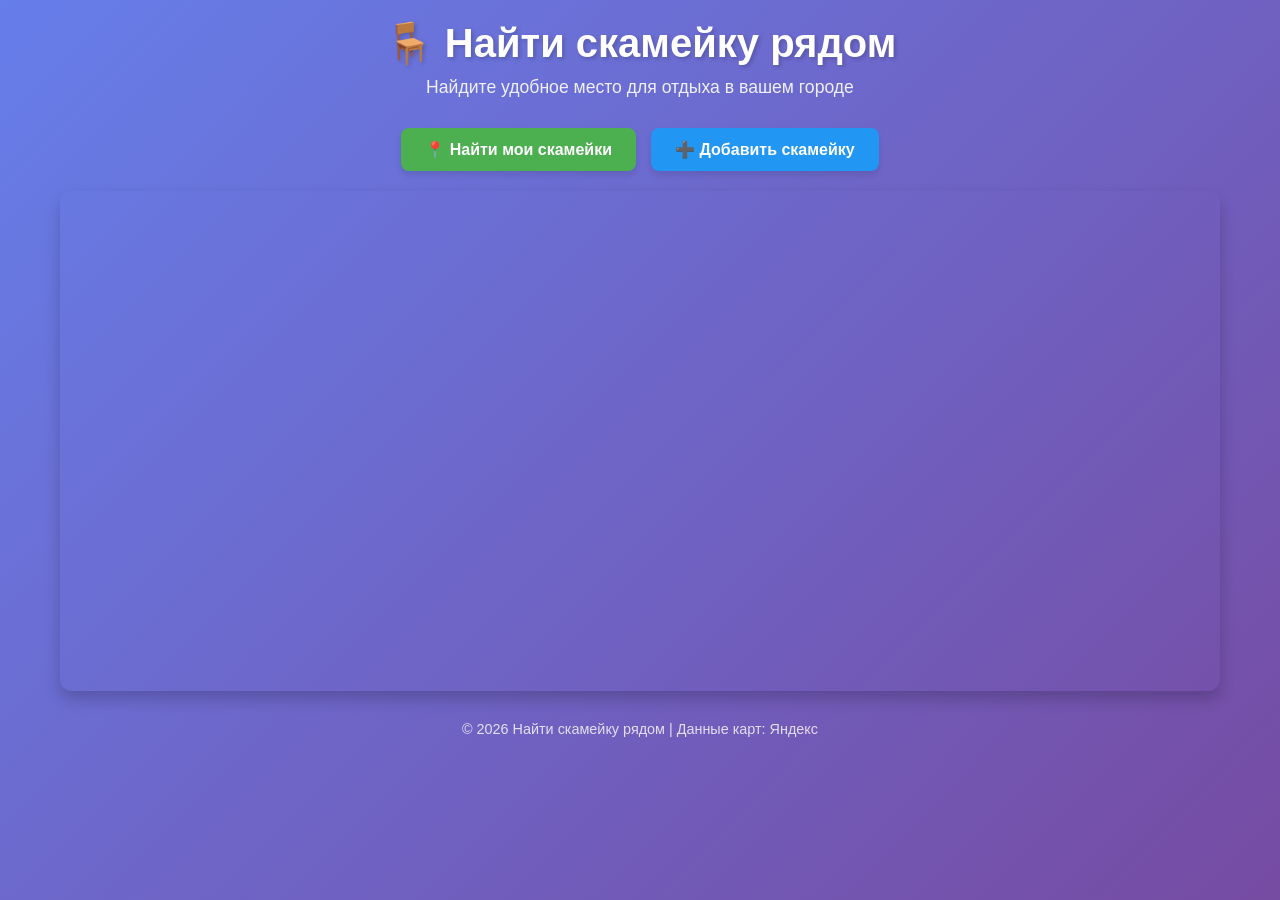
==== index.html @ a8dd97f5 "initial commit" ====
<!DOCTYPE html>
<html lang="ru">
<head>
    <meta charset="UTF-8">
    <meta name="viewport" content="width=device-width, initial-scale=1.0">
    <title>Найти скамейку рядом</title>
    <link rel="stylesheet" href="styles.css">
    <script src="https://api-maps.yandex.ru/2.1/?apikey=73dd9353-c03b-4e4c-a6f4-7a626720133d&lang=ru_RU" type="text/javascript"></script>
</head>
<body>
    <div class="app">
        <header>
            <h1>🪑 Найти скамейку рядом</h1>
            <p class="subtitle">Найдите удобное место для отдыха в вашем городе</p>
        </header>

        <main>
            <div class="controls">
                <button id="locateBtn" class="btn btn-primary">
                    📍 Найти мои скамейки
                </button>
                <button id="addBenchBtn" class="btn btn-secondary">
                    ➕ Добавить скамейку
                </button>
            </div>

            <div id="map"></div>

            <div id="infoPanel" class="info-panel hidden">
                <h2>Скамейки рядом с вами</h2>
                <div id="benchList" class="bench-list"></div>
            </div>

            <div id="addBenchModal" class="modal hidden">
                <div class="modal-content">
                    <span class="close">&times;</span>
                    <h2>Добавить новую скамейку</h2>
                    <form id="addBenchForm">
                        <div class="form-group">
                            <label for="benchName">Название / Описание</label>
                            <input type="text" id="benchName" placeholder="Например: у парка, у фонтана" required>
                        </div>
                        <div class="form-group">
                            <label for="benchComment">Комментарий</label>
                            <textarea id="benchComment" placeholder="Особенности скамейки (тенистое место, вид и т.д.)"></textarea>
                        </div>
                        <div class="form-group">
                            <label for="benchEmail">Ваш email (для связи)</label>
                            <input type="email" id="benchEmail" placeholder="example@email.com" required>
                        </div>
                        <div class="form-group">
                            <label for="benchPhoto">Фото скамейки</label>
                            <input type="file" id="benchPhoto" accept="image/*">
                            <div id="photoPreview" class="photo-preview"></div>
                        </div>
                        <div class="form-group">
                            <label>Координаты (кликните на карте)</label>
                            <input type="text" id="benchCoords" placeholder="Нажмите на карту, чтобы выбрать место" readonly required>
                        </div>
                        <button type="submit" class="btn btn-primary">Добавить скамейку</button>
                    </form>
                </div>
            </div>
        </main>

        <footer>
            <p>© 2026 Найти скамейку рядом | Данные карт: Яндекс</p>
        </footer>
    </div>

    <script src="app.js"></script>
</body>
</html>
---- styles.css ----
* {
    margin: 0;
    padding: 0;
    box-sizing: border-box;
}

body {
    font-family: -apple-system, BlinkMacSystemFont, 'Segoe UI', Roboto, Oxygen, Ubuntu, sans-serif;
    background: linear-gradient(135deg, #667eea 0%, #764ba2 100%);
    min-height: 100vh;
    color: #333;
}

.app {
    max-width: 1200px;
    margin: 0 auto;
    padding: 20px;
}

header {
    text-align: center;
    color: white;
    margin-bottom: 30px;
}

header h1 {
    font-size: 2.5rem;
    margin-bottom: 10px;
    text-shadow: 2px 2px 4px rgba(0, 0, 0, 0.2);
}

.subtitle {
    font-size: 1.1rem;
    opacity: 0.9;
}

.controls {
    display: flex;
    gap: 15px;
    justify-content: center;
    margin-bottom: 20px;
    flex-wrap: wrap;
}

.btn {
    padding: 12px 24px;
    border: none;
    border-radius: 8px;
    font-size: 1rem;
    font-weight: 600;
    cursor: pointer;
    transition: all 0.3s ease;
    box-shadow: 0 4px 6px rgba(0, 0, 0, 0.1);
}

.btn:hover {
    transform: translateY(-2px);
    box-shadow: 0 6px 12px rgba(0, 0, 0, 0.15);
}

.btn-primary {
    background: #4CAF50;
    color: white;
}

.btn-secondary {
    background: #2196F3;
    color: white;
}

#map {
    width: 100%;
    height: 500px;
    border-radius: 12px;
    box-shadow: 0 8px 16px rgba(0, 0, 0, 0.2);
    margin-bottom: 20px;
}

.info-panel {
    background: white;
    border-radius: 12px;
    padding: 20px;
    box-shadow: 0 4px 12px rgba(0, 0, 0, 0.1);
}

.info-panel h2 {
    color: #333;
    margin-bottom: 15px;
    font-size: 1.5rem;
}

.bench-list {
    display: grid;
    gap: 15px;
}

.bench-item {
    background: #f8f9fa;
    padding: 15px;
    border-radius: 8px;
    border-left: 4px solid #4CAF50;
    transition: all 0.3s ease;
}

.bench-item:hover {
    background: #e8f5e9;
    transform: translateX(5px);
}

.bench-item h3 {
    color: #2e7d32;
    margin-bottom: 5px;
}

.bench-item p {
    color: #666;
    font-size: 0.9rem;
}

.bench-item .distance {
    display: inline-block;
    background: #4CAF50;
    color: white;
    padding: 3px 8px;
    border-radius: 12px;
    font-size: 0.8rem;
    margin-top: 8px;
}

.modal {
    position: fixed;
    top: 0;
    left: 0;
    width: 100%;
    height: 100%;
    background: rgba(0, 0, 0, 0.5);
    display: flex;
    align-items: center;
    justify-content: center;
    z-index: 1000;
}

.modal-content {
    background: white;
    padding: 30px;
    border-radius: 12px;
    max-width: 500px;
    width: 90%;
    max-height: 90vh;
    overflow-y: auto;
    position: relative;
    box-shadow: 0 10px 30px rgba(0, 0, 0, 0.3);
}

.close {
    position: absolute;
    right: 20px;
    top: 15px;
    font-size: 2rem;
    cursor: pointer;
    color: #999;
    transition: color 0.3s;
}

.close:hover {
    color: #333;
}

.modal-content h2 {
    margin-bottom: 20px;
    color: #333;
}

.form-group {
    margin-bottom: 20px;
}

.form-group label {
    display: block;
    margin-bottom: 8px;
    font-weight: 600;
    color: #555;
}

.form-group input,
.form-group textarea {
    width: 100%;
    padding: 10px;
    border: 2px solid #e0e0e0;
    border-radius: 6px;
    font-size: 1rem;
    transition: border-color 0.3s;
}

.form-group input:focus,
.form-group textarea:focus {
    outline: none;
    border-color: #4CAF50;
}

.form-group textarea {
    resize: vertical;
    min-height: 80px;
}

.photo-preview {
    margin-top: 10px;
    max-width: 100%;
    border-radius: 8px;
    overflow: hidden;
    display: none;
}

.photo-preview img {
    width: 100%;
    height: auto;
    display: block;
}

.hidden {
    display: none !important;
}

footer {
    text-align: center;
    color: white;
    margin-top: 30px;
    opacity: 0.8;
    font-size: 0.9rem;
}

@media (max-width: 768px) {
    header h1 {
        font-size: 1.8rem;
    }

    .controls {
        flex-direction: column;
    }

    .btn {
        width: 100%;
    }

    #map {
        height: 400px;
    }
}
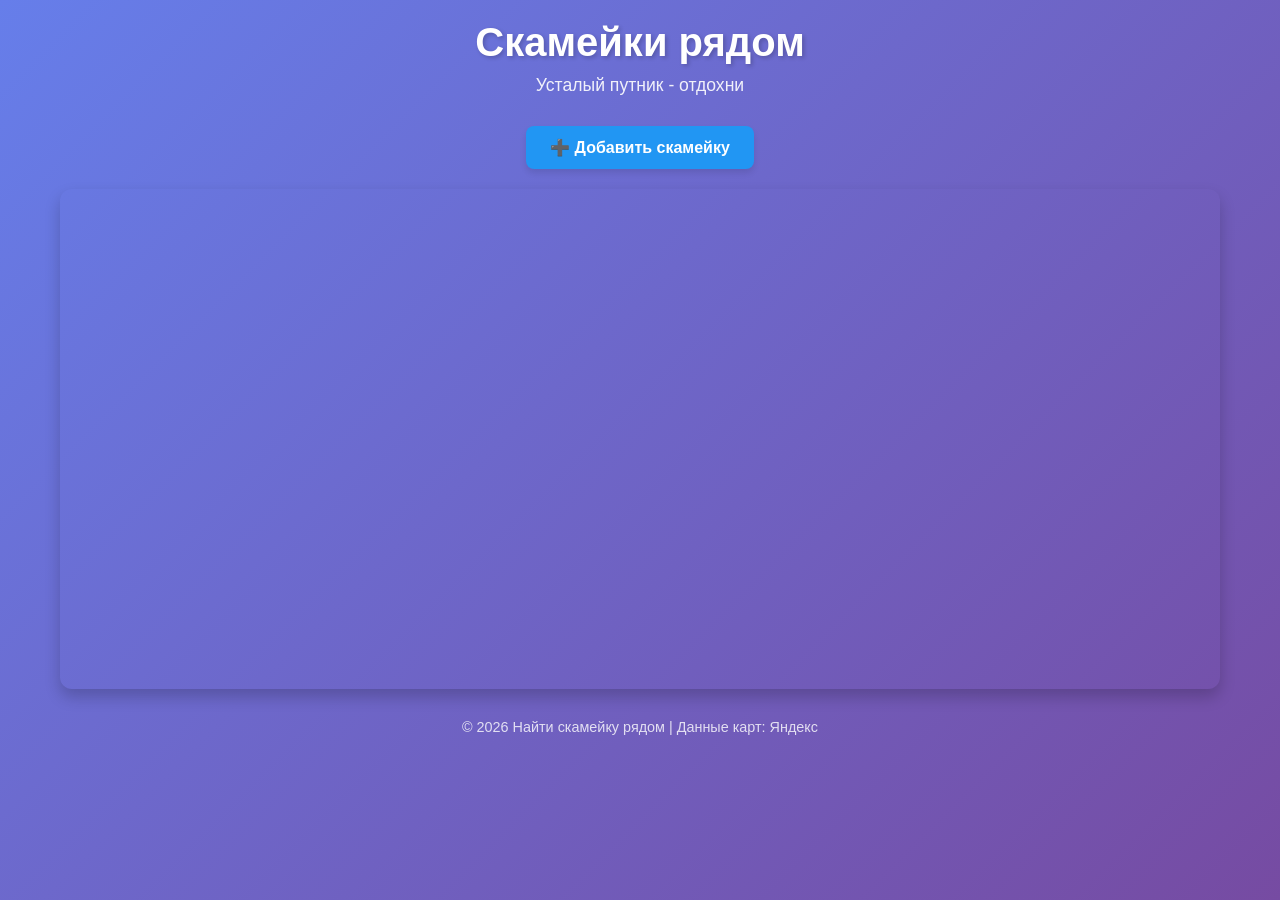
==== commit 227c7667: "use postgres" ====
--- a/index.html
+++ b/index.html
@@ -3,22 +3,19 @@
 <head>
     <meta charset="UTF-8">
     <meta name="viewport" content="width=device-width, initial-scale=1.0">
-    <title>Найти скамейку рядом</title>
+    <title>Скамейки мира</title>
     <link rel="stylesheet" href="styles.css">
     <script src="https://api-maps.yandex.ru/2.1/?apikey=73dd9353-c03b-4e4c-a6f4-7a626720133d&lang=ru_RU" type="text/javascript"></script>
 </head>
 <body>
     <div class="app">
         <header>
-            <h1>🪑 Найти скамейку рядом</h1>
-            <p class="subtitle">Найдите удобное место для отдыха в вашем городе</p>
+            <h1>Скамейки рядом</h1>
+            <p class="subtitle">Усталый путник - отдохни</p>
         </header>
 
         <main>
             <div class="controls">
-                <button id="locateBtn" class="btn btn-primary">
-                    📍 Найти мои скамейки
-                </button>
                 <button id="addBenchBtn" class="btn btn-secondary">
                     ➕ Добавить скамейку
                 </button>
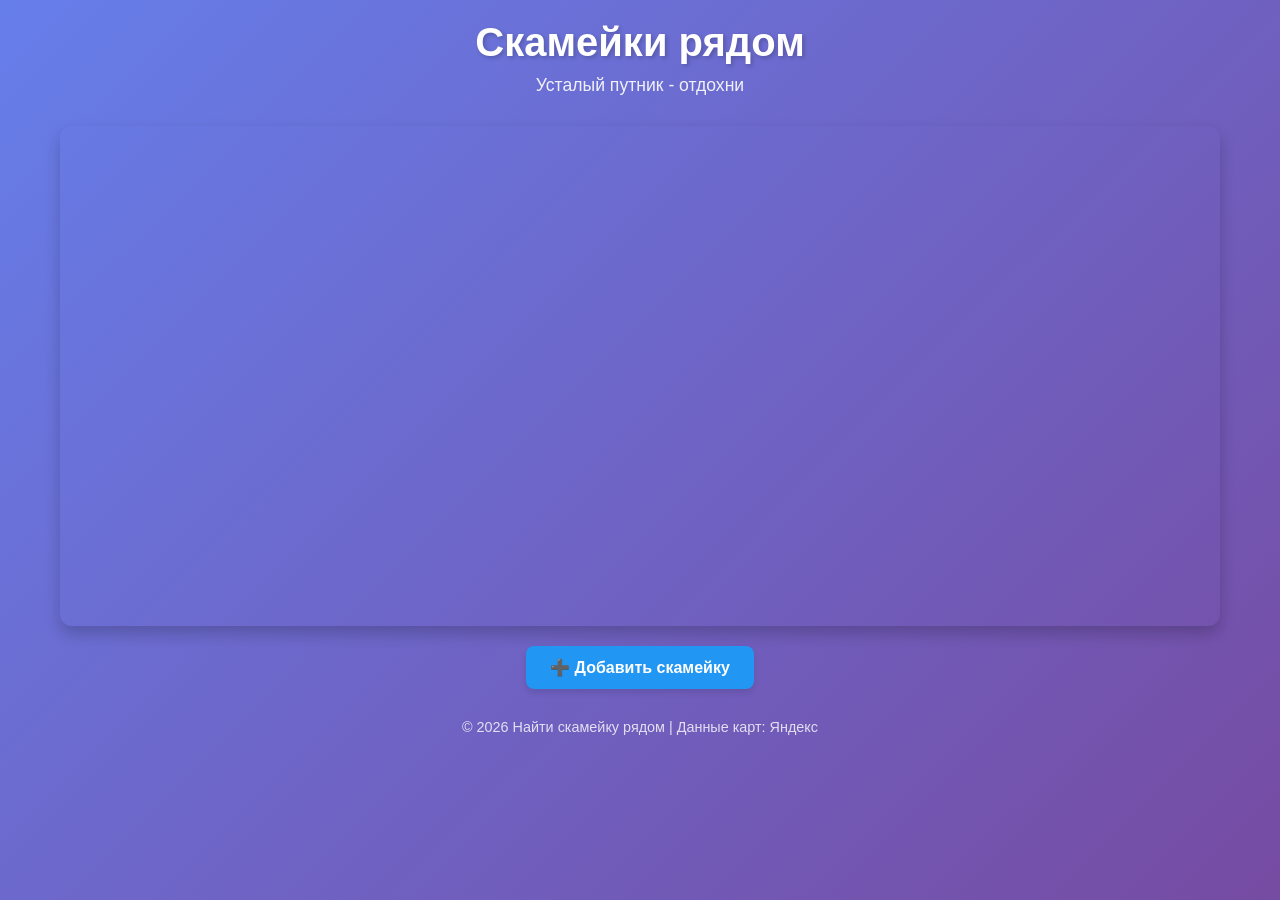
==== commit 6de9a3ea: "change layout" ====
--- a/index.html
+++ b/index.html
@@ -15,17 +15,17 @@
         </header>
 
         <main>
+            <div id="infoPanel" class="info-panel hidden">
+                <h2>Скамейки рядом с вами</h2>
+                <div id="benchList" class="bench-list"></div>
+            </div>
+
+            <div id="map"></div>
+
             <div class="controls">
                 <button id="addBenchBtn" class="btn btn-secondary">
                     ➕ Добавить скамейку
                 </button>
-            </div>
-
-            <div id="map"></div>
-
-            <div id="infoPanel" class="info-panel hidden">
-                <h2>Скамейки рядом с вами</h2>
-                <div id="benchList" class="bench-list"></div>
             </div>
 
             <div id="addBenchModal" class="modal hidden">
--- a/styles.css
+++ b/styles.css
@@ -38,6 +38,7 @@
     display: flex;
     gap: 15px;
     justify-content: center;
+    margin-top: 20px;
     margin-bottom: 20px;
     flex-wrap: wrap;
 }
@@ -74,6 +75,7 @@
     border-radius: 12px;
     box-shadow: 0 8px 16px rgba(0, 0, 0, 0.2);
     margin-bottom: 20px;
+    margin-top: 20px;
 }
 
 .info-panel {
@@ -81,6 +83,7 @@
     border-radius: 12px;
     padding: 20px;
     box-shadow: 0 4px 12px rgba(0, 0, 0, 0.1);
+    margin-bottom: 20px;
 }
 
 .info-panel h2 {
